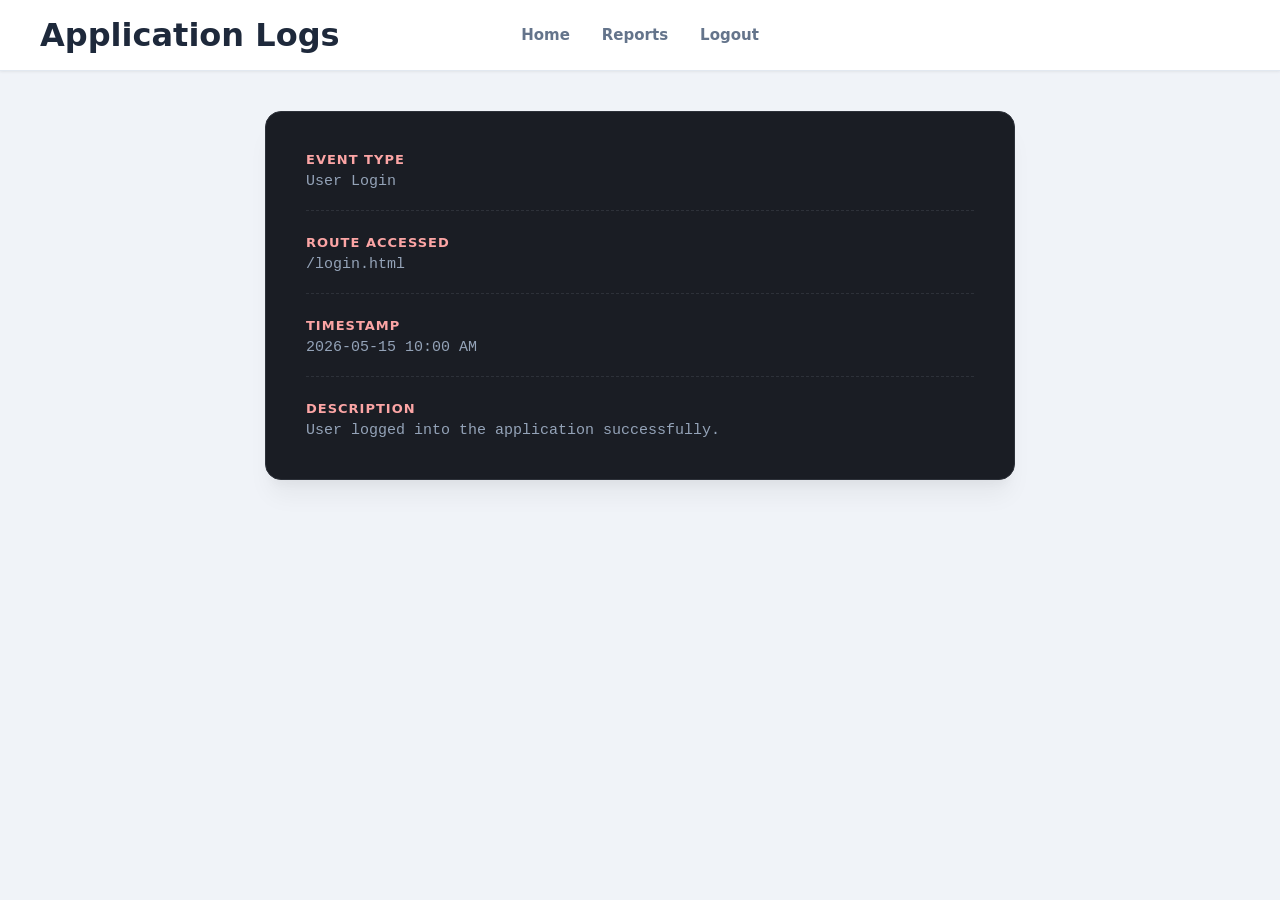
==== frontend/details.html @ fe7dcd5d "first commit" ====
<!DOCTYPE html>
<html lang="en">
<head>
    <meta charset="UTF-8">
    <meta name="viewport" content="width=device-width, initial-scale=1.0">
    <title>Pokemon Random | Logs</title>

    <link rel="stylesheet" href="styles.css">
</head>
<body>

    <!-- =========================
         HEADER
    ========================== -->

    <header class="details-header">

        <h1>Application Logs</h1>

        <nav class="details-nav">
            <a href="index.html">Home</a>
            <a href="report.html">Reports</a>
            <a href="login.html">Logout</a>
        </nav>

    </header>


    <!-- =========================
         LOGS CONTAINER
    ========================== -->

    <main class="logs-container">

        <!-- LOG CARD -->
        <article class="log-card">

            <div class="log-item">
                <h3>Event Type</h3>
                <p>User Login</p>
            </div>

            <div class="log-item">
                <h3>Route Accessed</h3>
                <p>/login.html</p>
            </div>

            <div class="log-item">
                <h3>Timestamp</h3>
                <p>2026-05-15 10:00 AM</p>
            </div>

            <div class="log-item">
                <h3>Description</h3>
                <p>User logged into the application successfully.</p>
            </div>

        </article>

    </main>

</body>
</html>
---- frontend/styles.css ----
/* =========================================================
   1. GLOBAL STYLES & VARIABLES
========================================================= */

/* Reset */
* {
    margin: 0;
    padding: 0;
    box-sizing: border-box;
}

/* Variables rediseñadas */
:root {
    --primary-color: #ff3b3b;
    --primary-hover: #e02f2f;
    --bg-main: #f0f3f8; /* Un gris/azul muy sutil que da profundidad */
    --dark-color: #1a1d24; /* Un oscuro más premium para la sección de logs */
    --white-color: #ffffff;
    --gray-text: #64748b; /* Gris tipo Tailwind para textos secundarios */
    --border-color: #e2e8f0;
    --success-color: #10b981; /* Verde más moderno */
    
    /* Sombras más suaves y realistas (Soft Shadows) */
    --shadow-sm: 0 1px 3px rgba(0,0,0,0.05), 0 1px 2px rgba(0,0,0,0.02);
    --shadow-md: 0 4px 6px -1px rgba(0,0,0,0.05), 0 2px 4px -1px rgba(0,0,0,0.03);
    --shadow-lg: 0 20px 25px -5px rgba(0,0,0,0.05), 0 10px 10px -5px rgba(0,0,0,0.03);

    --radius: 16px; /* Ajustado para un look más balanceado */
}

/* Body moderno con fuentes del sistema de alta calidad */
body {
    font-family: system-ui, -apple-system, BlinkMacSystemFont, 'Segoe UI', Roboto, Oxygen, Ubuntu, Cantarell, sans-serif;
    background-color: var(--bg-main);
    color: #1e293b;
    -webkit-font-smoothing: antialiased;
}

/* Enlaces */
a {
    text-decoration: none;
    color: inherit;
}

/* Botones universales */
button {
    border: none;
    font-family: inherit;
    font-weight: 600;
    cursor: pointer;
    transition: all 0.2s ease;
}

/* Imágenes */
img {
    width: 100%;
    display: block;
}


/* =========================================================
   2. HEADER / NAVBAR
========================================================= */

.main-header,
.report-header,
.details-header {
    display: flex;
    justify-content: space-between;
    align-items: center;
    padding: 16px 40px;
    background-color: var(--white-color);
    box-shadow: var(--shadow-sm);
    border-bottom: 1px solid var(--border-color);
    position: relative; /* Permite el centrado absoluto del nav respecto al header */
}

.logo-title {
    font-size: 22px;
    font-weight: 800;
    letter-spacing: -0.5px;
    color: var(--primary-color);
}

/* Centrado perfecto de la barra de navegación en todas las pantallas */
.navbar,
.report-nav,
.details-nav {
    display: flex;
    gap: 28px;
    position: absolute;
    left: 50%;
    transform: translateX(-50%);
}

.navbar a,
.report-nav a,
.details-nav a {
    font-weight: 600;
    font-size: 15px;
    color: var(--gray-text);
    padding: 6px 2px;
    transition: color 0.2s ease, transform 0.2s ease;
}

.navbar a:hover,
.report-nav a:hover,
.details-nav a:hover {
    color: var(--primary-color);
    transform: translateY(-1px);
}

.user-section .username {
    font-weight: 600;
    background-color: #f1f5f9;
    padding: 8px 16px;
    border-radius: 99px;
    color: #334155;
    font-size: 14px;
}


/* =========================================================
   3. LOGIN PAGE
========================================================= */

.login-container {
    width: 100%;
    min-height: 100vh;
    display: flex;
    justify-content: center;
    align-items: center;
    background-color: var(--bg-main); /* Mismo fondo limpio de la app */
}

.login-card {
    width: 100%;
    max-width: 400px;
    background-color: var(--white-color);
    padding: 45px 35px;
    border-radius: var(--radius);
    box-shadow: var(--shadow-lg);
    border: 1px solid var(--border-color);
}

.login-header {
    text-align: center;
    margin-bottom: 32px;
}

.login-title {
    font-size: 30px;
    font-weight: 800;
    letter-spacing: -0.5px;
    color: var(--primary-color);
    margin-bottom: 8px;
}

.login-subtitle {
    font-size: 14px;
    color: var(--gray-text);
    line-height: 1.4;
}

.login-form {
    display: flex;
    flex-direction: column;
    gap: 22px;
}

.form-group {
    display: flex;
    flex-direction: column;
    gap: 8px;
}

.form-group label {
    font-size: 13px;
    font-weight: 700;
    color: #475569;
    text-transform: uppercase;
    letter-spacing: 0.5px;
}

.form-group input {
    padding: 12px 16px;
    border: 1.5px solid var(--border-color);
    border-radius: 10px;
    font-family: inherit;
    font-size: 15px;
    color: #1e293b;
    background-color: #f8fafc;
    transition: all 0.2s ease;
}

.form-group input:focus {
    outline: none;
    border-color: var(--primary-color);
    background-color: var(--white-color);
    box-shadow: 0 0 0 4px rgba(255, 59, 59, 0.1);
}

.login-button {
    margin-top: 8px;
    padding: 14px;
    background-color: var(--primary-color);
    color: white;
    border-radius: 10px;
    font-size: 16px;
    font-weight: 600;
    box-shadow: 0 4px 12px rgba(255, 59, 59, 0.15);
}

.login-button:hover {
    background-color: var(--primary-hover);
    transform: translateY(-1px);
    box-shadow: 0 6px 16px rgba(255, 59, 59, 0.25);
}


/* =========================================================
   4. HERO SECTION
========================================================= */

.hero-section {
    padding: 60px 20px 40px;
    text-align: center;
}

.hero-content h2 {
    font-size: 42px;
    font-weight: 800;
    letter-spacing: -1px;
    margin-bottom: 12px;
    color: #0f172a;
}

.hero-content p {
    font-size: 16px;
    color: var(--gray-text);
    margin-bottom: 28px;
}

.generate-button {
    padding: 14px 32px;
    background-color: var(--primary-color);
    color: white;
    border-radius: 12px;
    font-size: 16px;
    box-shadow: 0 4px 14px rgba(255, 59, 59, 0.25);
}

.generate-button:hover {
    background-color: var(--primary-hover);
    transform: translateY(-2px);
    box-shadow: 0 6px 20px rgba(255, 59, 59, 0.35);
}


/* =========================================================
   5. SCORE SECTION
========================================================= */

.score-section {
    display: flex;
    justify-content: center;
    gap: 24px;
    padding: 10px 40px;
    max-width: 800px;
    margin: 0 auto;
}

.score-card {
    flex: 1;
    background-color: white;
    padding: 24px;
    text-align: center;
    border-radius: var(--radius);
    box-shadow: var(--shadow-md);
    border: 1px solid var(--border-color);
}

.score-card h3 {
    font-size: 14px;
    text-transform: uppercase;
    letter-spacing: 0.5px;
    color: var(--gray-text);
    margin-bottom: 8px;
}

.score-card p {
    font-size: 32px;
    font-weight: 800;
    color: #0f172a;
}


/* =========================================================
   6. POKEMON CARDS
========================================================= */

.pokemon-container {
    display: grid;
    grid-template-columns: repeat(auto-fit, minmax(280px, 1fr));
    gap: 30px;
    padding: 40px;
    max-width: 1200px;
    margin: 0 auto;
}

.pokemon-card {
    background-color: var(--white-color);
    border-radius: var(--radius);
    padding: 30px 24px;
    text-align: center;
    box-shadow: var(--shadow-md);
    border: 1px solid var(--border-color);
    transition: all 0.3s cubic-bezier(0.4, 0, 0.2, 1);
}

.pokemon-card:hover {
    transform: translateY(-6px);
    box-shadow: var(--shadow-lg);
    border-color: rgba(255, 59, 59, 0.2);
}

.pokemon-image {
    background: radial-gradient(circle, #f8fafc 0%, #edf2f7 100%);
    border-radius: 12px;
    padding: 15px;
    margin-bottom: 15px;
}

.pokemon-image img {
    width: 130px;
    margin: auto;
    filter: drop-shadow(0 4px 6px rgba(0,0,0,0.08));
}

.pokemon-name {
    font-size: 24px;
    font-weight: 800;
    color: #0f172a;
    margin-bottom: 8px;
}

.pokemon-types {
    display: flex;
    justify-content: center;
    gap: 8px;
    margin-bottom: 16px;
}

.type {
    padding: 5px 14px;
    border-radius: 99px;
    color: white;
    font-size: 13px;
    font-weight: 600;
    letter-spacing: 0.2px;
}

.electric { background-color: #fbc02d; color: #1e293b; }
.fire     { background-color: #f97316; }
.water    { background-color: #3b82f6; }
.grass    { background-color: #22c55e; }

.pokemon-weight {
    font-size: 14px;
    color: var(--gray-text);
    font-weight: 500;
    margin-bottom: 16px;
}

.pokemon-hp {
    background: #f8fafc;
    padding: 12px;
    border-radius: 12px;
    border: 1px solid #f1f5f9;
}

.pokemon-hp p {
    font-size: 13px;
    font-weight: 700;
    color: #475569;
    text-align: left;
}

.hp-bar {
    width: 100%;
    height: 8px;
    background-color: #e2e8f0;
    border-radius: 99px;
    margin-top: 6px;
    overflow: hidden;
}

.hp-fill {
    width: 70%;
    height: 100%;
    background: linear-gradient(90deg, #10b981, #34d399);
    border-radius: 99px;
}


/* =========================================================
   7. REPORT PAGE
========================================================= */

.filter-section {
    display: flex;
    gap: 12px;
    padding: 30px 40px 20px;
    max-width: 1200px;
    margin: 0 auto;
}

.filter-section button {
    padding: 10px 20px;
    background-color: var(--white-color);
    color: #475569;
    border: 1.5px solid var(--border-color);
    border-radius: 10px;
    font-size: 14px;
}

.filter-section button:hover {
    background-color: #f8fafc;
    color: #0f172a;
    border-color: #cbd5e1;
}

.filter-section button:first-child {
    background-color: var(--primary-color);
    color: white;
    border-color: var(--primary-color);
}

.stats-section {
    display: flex;
    gap: 24px;
    padding: 0 40px 30px;
    max-width: 1200px;
    margin: 0 auto;
}

.stats-card {
    flex: 1;
    background-color: white;
    padding: 24px;
    border-radius: var(--radius);
    box-shadow: var(--shadow-sm);
    border: 1px solid var(--border-color);
}

.stats-card h3 {
    font-size: 13px;
    color: var(--gray-text);
    text-transform: uppercase;
    letter-spacing: 0.5px;
    margin-bottom: 6px;
}

.stats-card p {
    font-size: 28px;
    font-weight: 800;
    color: #0f172a;
}

.search-section {
    padding: 0 40px 20px;
    max-width: 1200px;
    margin: 0 auto;
}

.search-section input {
    width: 100%;
    padding: 14px 18px;
    border-radius: 12px;
    border: 1.5px solid var(--border-color);
    font-family: inherit;
    font-size: 15px;
    box-shadow: var(--shadow-sm);
    transition: all 0.2s ease;
}

.search-section input:focus {
    outline: none;
    border-color: var(--primary-color);
    box-shadow: 0 0 0 3px rgba(255, 59, 59, 0.15);
}

.table-section {
    padding: 0 40px 40px;
    max-width: 1200px;
    margin: 0 auto;
}

.table-section table {
    width: 100%;
    background-color: white;
    border-collapse: separate;
    border-spacing: 0;
    border-radius: var(--radius);
    overflow: hidden;
    box-shadow: var(--shadow-md);
    border: 1px solid var(--border-color);
}

.table-section th {
    background-color: #f8fafc;
    color: #475569;
    font-weight: 700;
    font-size: 14px;
    text-transform: uppercase;
    letter-spacing: 0.5px;
    border-bottom: 2px solid var(--border-color);
}

.table-section td {
    font-size: 15px;
    color: #334155;
    border-bottom: 1px solid var(--border-color);
}

.table-section th,
.table-section td {
    padding: 18px 24px;
    text-align: left;
}

.table-section tr:last-child td {
    border-bottom: none;
}

.table-section tbody tr:hover {
    background-color: #f8fafc;
}


/* =========================================================
   8. LOGS PAGE
========================================================= */

.logs-container {
    display: flex;
    justify-content: center;
    padding: 40px;
}

.log-card {
    width: 100%;
    max-width: 750px;
    background-color: var(--dark-color);
    color: #e2e8f0;
    padding: 40px;
    border-radius: var(--radius);
    box-shadow: var(--shadow-lg);
    border: 1px solid #2d3139;
}

.log-item {
    margin-bottom: 24px;
    padding-bottom: 20px;
    border-bottom: 1px dashed #2d3139;
}

.log-item:last-child {
    margin-bottom: 0;
    padding-bottom: 0;
    border-bottom: none;
}

.log-item h3 {
    color: #fca5a5;
    font-size: 13px;
    text-transform: uppercase;
    letter-spacing: 1px;
    margin-bottom: 6px;
}

.log-item p {
    font-family: 'Courier New', Courier, monospace;
    font-size: 15px;
    color: #94a3b8;
}


/* =========================================================
   9. RESPONSIVE
========================================================= */

@media (max-width: 768px) {
    .main-header,
    .report-header,
    .details-header {
        flex-direction: column;
        gap: 16px;
        padding: 20px;
        text-align: center;
    }

    /* Resetea la posición absoluta en móviles para un flujo correcto */
    .navbar,
    .report-nav,
    .details-nav {
        position: static;
        transform: none;
        justify-content: center;
        width: 100%;
        gap: 20px;
    }

    .score-section,
    .stats-section {
        flex-direction: column;
        gap: 16px;
        padding: 10px 20px;
    }

    .filter-section {
        padding: 20px 20px 10px;
        flex-wrap: wrap;
    }

    .search-section,
    .table-section {
        padding: 10px 20px 20px;
    }

    .pokemon-container {
        grid-template-columns: 1fr;
        padding: 20px;
    }
}
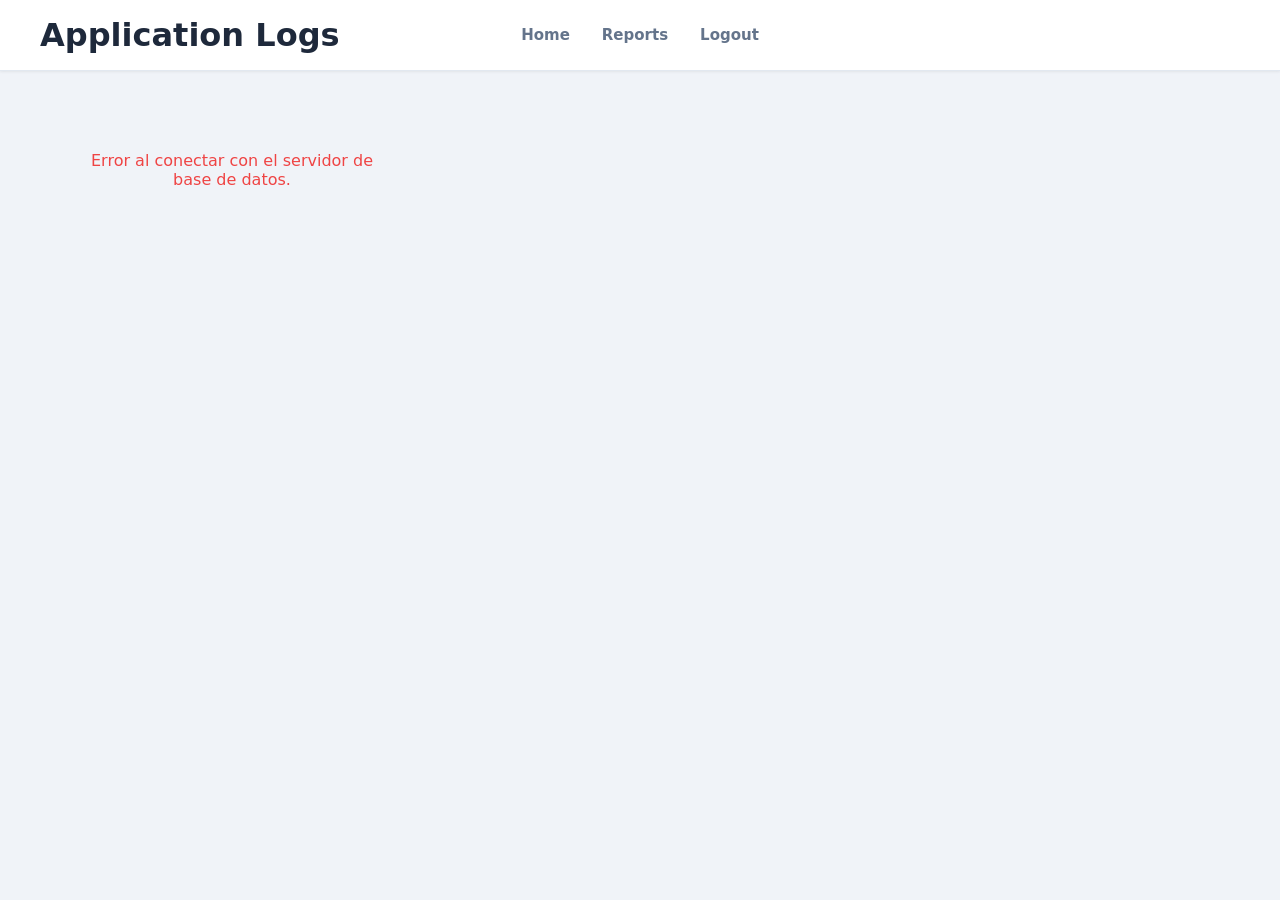
==== commit eece1f65: "logs checkkk" ====
--- a/frontend/details.html
+++ b/frontend/details.html
@@ -5,7 +5,7 @@
     <meta name="viewport" content="width=device-width, initial-scale=1.0">
     <title>Pokemon Random | Logs</title>
 
-    <link rel="stylesheet" href="styles.css">
+    <link rel="stylesheet" href="styles.css?v=2">
 </head>
 <body>
 
@@ -30,34 +30,10 @@
          LOGS CONTAINER
     ========================== -->
 
-    <main class="logs-container">
-
-        <!-- LOG CARD -->
-        <article class="log-card">
-
-            <div class="log-item">
-                <h3>Event Type</h3>
-                <p>User Login</p>
-            </div>
-
-            <div class="log-item">
-                <h3>Route Accessed</h3>
-                <p>/login.html</p>
-            </div>
-
-            <div class="log-item">
-                <h3>Timestamp</h3>
-                <p>2026-05-15 10:00 AM</p>
-            </div>
-
-            <div class="log-item">
-                <h3>Description</h3>
-                <p>User logged into the application successfully.</p>
-            </div>
-
-        </article>
-
-    </main>
+    <main class="logs-container" id="logs-wrapper">
+        
+        </main>
+    <script src="../scripts/logs.js"></script>
 
 </body>
 </html>
--- a/frontend/styles.css
+++ b/frontend/styles.css
@@ -537,54 +537,74 @@
     background-color: #f8fafc;
 }
 
-
-/* =========================================================
-   8. LOGS PAGE
-========================================================= */
-
+/* =========================================================
+   8. LOGS PAGE (REDISEÑO CON GRID RESPONSIVO)
+========================================================= */
+
+/* Forzamos a que el contenedor use una cuadrícula y no tire todo en una fila infinita */
 .logs-container {
-    display: flex;
-    justify-content: center;
+    display: grid;
+    /* Crea tarjetas de mínimo 300px y las distribuye automáticamente */
+    grid-template-columns: repeat(auto-fill, minmax(320px, 1fr));
+    gap: 24px;
     padding: 40px;
-}
-
+    max-width: 1400px;
+    margin: 0 auto;
+    box-sizing: border-box;
+    background-color: var(--bg-main);
+}
+
+/* Modificamos la tarjeta para que actúe de manera individual dentro de la cuadrícula */
 .log-card {
-    width: 100%;
-    max-width: 750px;
-    background-color: var(--dark-color);
+    width: 100%; /* Toma el ancho asignado por la columna del Grid */
+    background-color: var(--dark-color); /* Tu color oscuro premium #1a1d24 */
     color: #e2e8f0;
-    padding: 40px;
+    padding: 24px;
     border-radius: var(--radius);
+    box-shadow: var(--shadow-md);
+    border: 1px solid #2d3139;
+    display: flex;
+    flex-direction: column;
+    gap: 16px;
+    transition: transform 0.2s ease, box-shadow 0.2s ease;
+}
+
+/* Un pequeño efecto hover para darle un toque dinámico interactivo */
+.log-card:hover {
+    transform: translateY(-4px);
     box-shadow: var(--shadow-lg);
-    border: 1px solid #2d3139;
-}
-
+    border-color: rgba(255, 59, 59, 0.3); /* Un sutil brillo rojo Pokémon */
+}
+
+/* Ajustamos los elementos internos de la tarjeta */
 .log-item {
-    margin-bottom: 24px;
-    padding-bottom: 20px;
+    margin-bottom: 0; /* Manejado limpiamente por el gap del padre */
+    padding-bottom: 12px;
     border-bottom: 1px dashed #2d3139;
 }
 
 .log-item:last-child {
-    margin-bottom: 0;
     padding-bottom: 0;
     border-bottom: none;
 }
 
+/* Títulos descriptivos en rojo suave */
 .log-item h3 {
     color: #fca5a5;
-    font-size: 13px;
+    font-size: 11px;
     text-transform: uppercase;
-    letter-spacing: 1px;
-    margin-bottom: 6px;
-}
-
+    letter-spacing: 0.8px;
+    margin-bottom: 4px;
+}
+
+/* Contenido del log en formato código */
 .log-item p {
     font-family: 'Courier New', Courier, monospace;
-    font-size: 15px;
+    font-size: 14px;
     color: #94a3b8;
-}
-
+    margin: 0;
+    word-break: break-all; /* CRUCIAL: Evita que las rutas largas estiren la tarjeta */
+}
 
 /* =========================================================
    9. RESPONSIVE
